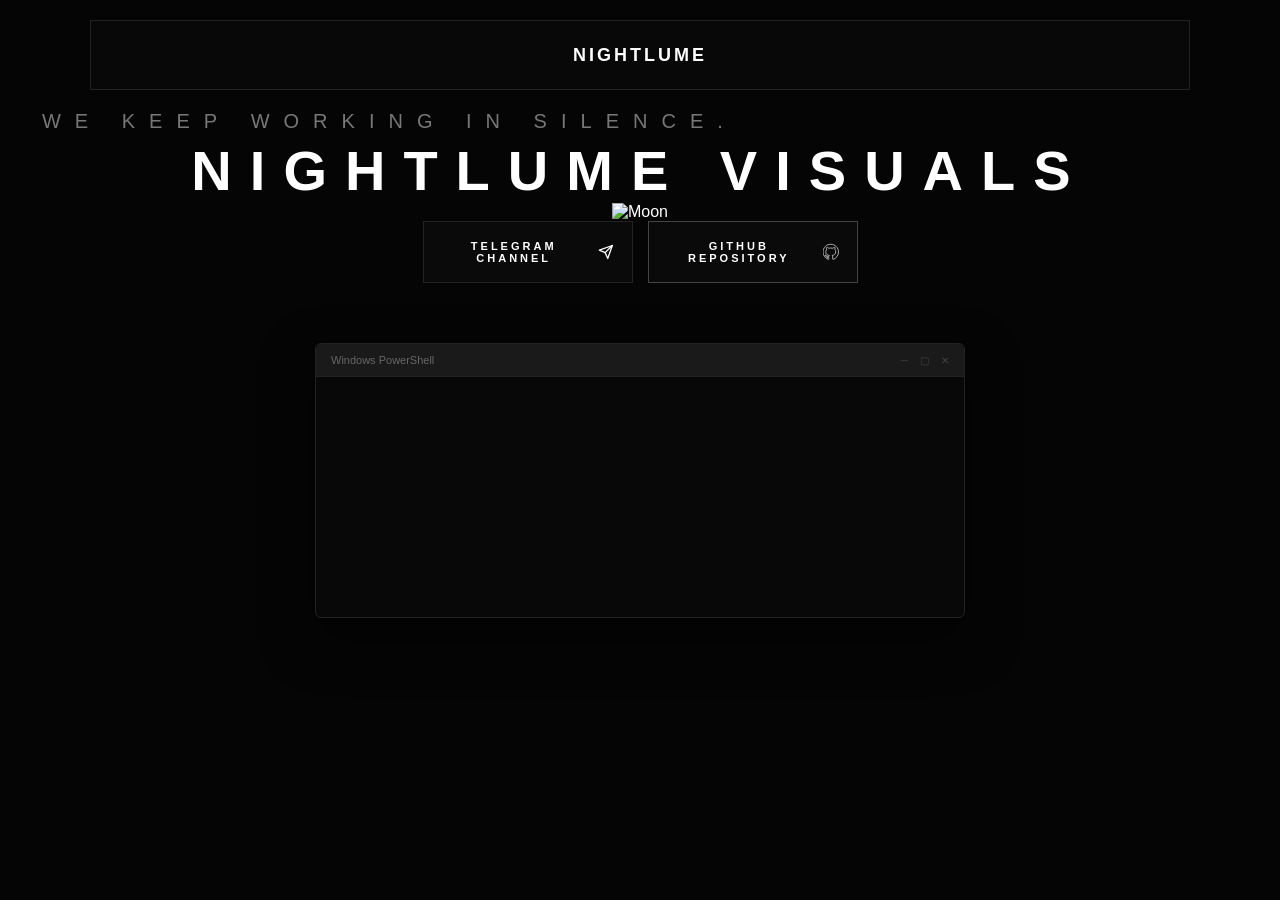
==== index.html @ bc5d5ba9 "Update Nightlume Visuals website" ====
<html lang="ru">

<head>
    <meta charset="UTF-8">
    <meta name="viewport" content="width=device-width, initial-scale=1.0">
    <title>Nightlume Visuals | Coming soon</title>
    <link rel="stylesheet" href="../CSS/style_base.css">
    <link rel="stylesheet" href="../CSS/style_index.css">
    <link rel="icon" type="image/png" href="favicon.ico">
</head>

<body>
    <div class="nav-container">
        <div class="logo neon-text" id="logo-neon">Nightlume</div>
    </div>

    <section class="hero">
        <div id="intro" class="intro-text">We keep working in silence. Releases July 2026.</div>
        <h1 id="title" class="main-title neon-text">Nightlume Visuals</h1>

        <div class="logo-placeholder">
            <img src="https://raw.githubusercontent.com/exyth1337/nightlume-ui/main/photo_2026-03-08_21-22-33.png"
                class="logo-layer moon-bg" alt="Moon">
        </div>

        <div class="btn-container">
            <a href="https://t.me/nightlumeproject" class="action-btn">
                Telegram Channel
                    <svg class="btn-icon" viewBox="0 0 24 24" fill="none"
        stroke="currentColor" stroke-width="2"
        stroke-linecap="round" stroke-linejoin="round">

        <path d="M22 2L11 13"></path>
        <polygon points="22 2 15 22 11 13 2 9 22 2"></polygon>
            </svg>
            </a>
            <a href="https://github.com/vdubdevil/nightlume-visuals" class="action-btn" style="border-color: #444;">
                Github Repository
                 <svg class="btn-icon" viewBox="0 0 24 24" fill="currentColor">
        <path d="M12 0C5.37 0 0 5.37 0 12
        c0 5.3 3.438 9.8 8.205 11.385
        .6.113.82-.258.82-.577
        0-.285-.01-1.04-.015-2.04
        -3.338.724-4.042-1.61-4.042-1.61
        -.546-1.387-1.333-1.757-1.333-1.757
        -1.087-.744.084-.729.084-.729
        1.205.084 1.838 1.236 1.838 1.236
        1.07 1.835 2.809 1.305 3.495.998
        .108-.776.417-1.305.76-1.605
        -2.665-.3-5.466-1.332-5.466-5.93
        0-1.31.465-2.38 1.235-3.22
        -.135-.303-.54-1.523.105-3.176
        0 0 1.005-.322 3.3 1.23
        .96-.267 1.98-.399 3-.405
        1.02.006 2.04.138 3 .405
        2.28-1.552 3.285-1.23 3.285-1.23
        .645 1.653.24 2.873.12 3.176
        .765.84 1.23 1.91 1.23 3.22
        0 4.61-2.805 5.625-5.475 5.92
        .42.36.81 1.096.81 2.22
        0 1.606-.015 2.896-.015 3.286
        0 .315.21.69.825.57
        C20.565 21.795 24 17.298 24 12
        24 5.37 18.627 0 12 0z"/>
    </svg>
            </a>
        </div>

        <div class="terminal-window">
            <div class="terminal-header">
                <div class="terminal-title">Windows PowerShell</div>
                <div class="terminal-controls"><span>─</span><span>▢</span><span>✕</span></div>
            </div>
            <div class="terminal-body" id="console"></div>
        </div>
    </section>
    <script>
    const releaseDate = new Date("2026-07-01T00:00:00").getTime();

    function updateCountdown() {
        const now = new Date().getTime();
        const diff = releaseDate - now;

        const el = document.getElementById("release-countdown");
        if (!el) return;

        if (diff <= 0) {
            el.textContent = "release window reached";
            return;
        }

        const days = Math.floor(diff / (1000 * 60 * 60 * 24));
        const hours = Math.floor((diff / (1000 * 60 * 60)) % 24);
        const minutes = Math.floor((diff / (1000 * 60)) % 60);
        const seconds = Math.floor((diff / 1000) % 60);

        el.textContent = `${days}d ${hours}h ${minutes}m ${seconds}s`;
    }

    updateCountdown();
    setInterval(updateCountdown, 1000);
</script>
    <script src="../script.js"></script>
    <div id="custom-confirm" class="modal-overlay">
        <div class="modal-content">
            <div class="modal-header">SYSTEM ACCESS</div>
            <p id="modal-text">Terminate active session?</p>
            <div class="modal-buttons">
                <button id="confirm-yes" class="modal-btn btn-danger">PROCEED</button>
                <button id="confirm-no" class="modal-btn">ABORT</button>
            </div>
        </div>
    </div>
</body>

</html>
---- CSS/style_base.css ----
/* ─── VARIABLES ───────────────────────────────────────────────────────────── */

:root {
    --bg: #050505;
    --accent: #ffffff;
    --border: #222;
    --text-dim: #777;
    --nav-height: 70px;
    --h-margin: 60px;
    --glow: rgba(255, 255, 255, 0.05);
}

/* ─── BASE ────────────────────────────────────────────────────────────────── */

*, *::before, *::after { box-sizing: border-box; }

body {
    background-color: var(--bg);
    color: #fff;
    font-family: 'Inter', 'Segoe UI', sans-serif;
    margin: 0;
    padding-top: calc(var(--nav-height) + 40px);
    display: flex;
    flex-direction: column;
    align-items: center;
    min-height: 100vh;
    overflow-x: hidden;
    animation: pageFadeIn 0.6s ease-out forwards;
}

svg { fill: currentColor; }

/* ─── ANIMATIONS ──────────────────────────────────────────────────────────── */

@keyframes neon-flow {
    0%, 100% { color: #555; text-shadow: none; }
    50%       { color: #fff; text-shadow: 0 0 10px #fff, 0 0 20px #fff; }
}

@keyframes arrow-move {
    0%, 100% { transform: translateX(0); }
    50%       { transform: translateX(5px); }
}

@keyframes pulse {
    0%, 100% { opacity: 0.5; }
    50%       { opacity: 1; }
}

@keyframes pulse-red {
    0%, 100% { opacity: 1; }
    50%       { opacity: 0.3; }
}

@keyframes fadeIn {
    from { opacity: 0; }
    to   { opacity: 1; }
}

@keyframes modalEntry {
    from { opacity: 0; transform: scale(0.9) translateY(10px); filter: brightness(2); }
    to   { opacity: 1; transform: scale(1) translateY(0);      filter: brightness(1); }
}

@keyframes revealLogo {
    0%   { opacity: 0; transform: scale(0.9) translateY(10px); filter: blur(10px) brightness(0); }
    50%  { opacity: 0.5; filter: blur(5px) brightness(1.2); }
    100% { opacity: 1; transform: scale(1) translateY(0); filter: blur(0) brightness(1); }
}

@keyframes breathe {
    0%, 100% { transform: scale(1);    filter: drop-shadow(0 0 10px rgba(255,255,255,0.2)); }
    50%       { transform: scale(1.05); filter: drop-shadow(0 0 25px rgba(255,255,255,0.5)); }
}

@keyframes pageFadeIn {
    from { opacity: 0; transform: translateY(8px); }
    to   { opacity: 1; transform: translateY(0); }
}

/* ─── UTILITY ─────────────────────────────────────────────────────────────── */

.neon-text span { display: inline-block; animation: neon-flow 2s infinite; }
.pulse-text      { animation: pulse 2s infinite; }
.char            { display: inline-block; opacity: 0; transition: 0.3s; }
.char.visible    { opacity: 1; }
.reveal          { opacity: 0; transform: translateY(20px); transition: 1s ease-out; }
.reveal.visible  { opacity: 1; transform: translateY(0); }
.highlight       { color: #999; font-weight: 600; border-bottom: 1px solid #222; transition: all 0.3s; }
.highlight:hover { color: #fff; border-bottom-color: #555; }

/* ─── NAVIGATION ──────────────────────────────────────────────────────────── */

.nav-container {
    position: fixed;
    top: 20px;
    width: calc(100% - 40px);
    max-width: 1100px;
    height: var(--nav-height);
    background: rgba(10, 10, 10, 0.7);
    backdrop-filter: blur(12px);
    -webkit-backdrop-filter: blur(12px);
    border: 1px solid var(--border);
    display: flex;
    justify-content: space-between;
    align-items: center;
    padding: 0 30px;
    z-index: 1000;
}

.logo { font-weight: 900; letter-spacing: 3px; font-size: 18px; text-transform: uppercase; }
.nav-right { display: flex; align-items: center; gap: 25px; }

.nav-link {
    color: var(--text-dim);
    text-decoration: none;
    font-size: 11px;
    text-transform: uppercase;
    letter-spacing: 1.5px;
    position: relative;
    padding: 5px 0;
    transition: 0.3s;
}

.nav-link::after {
    content: '';
    position: absolute;
    bottom: 0; left: 0;
    width: 0; height: 1px;
    background: #fff;
    transition: 0.3s;
}

.nav-link:hover,
.nav-link.active { color: #fff; }

.nav-link:hover::after,
.nav-link.active::after { width: 100%; }

/* ─── BUTTONS ─────────────────────────────────────────────────────────────── */

.btn-reg {
    background: #fff;
    color: #000;
    padding: 8px 16px;
    font-weight: 700;
    font-size: 10px;
    text-transform: uppercase;
    border: none;
    cursor: pointer;
    display: flex;
    align-items: center;
    gap: 8px;
    text-decoration: none;
    transition: 0.3s;
}

.btn-reg:hover { background: #ccc; }

.btn-container { display: flex; gap: 15px; justify-content: center; margin-bottom: 60px; }

.action-btn {
    width: 210px;
    padding: 18px;
    background: #0a0a0a;
    border: 1px solid var(--border);
    color: #fff;
    text-transform: uppercase;
    letter-spacing: 3px;
    font-size: 11px;
    font-weight: 600;
    display: flex;
    align-items: center;
    justify-content: center;
    gap: 12px;
    cursor: pointer;
    transition: 0.3s;
    text-decoration: none;
    position: relative;
}

.action-btn:hover { border-color: #666; background: #111; box-shadow: 0 0 20px rgba(255,255,255,0.1); }
.action-btn:hover .btn-icon-arrow { animation: arrow-move 0.6s infinite; }
.btn-icon { width: 18px; height: 18px; stroke: currentColor; fill: none; }

/* ─── HERO ────────────────────────────────────────────────────────────────── */

.hero { text-align: center; width: 100%; margin-bottom: 100px; }

.intro-text {
    font-size: 20px;
    letter-spacing: 14px;
    text-transform: uppercase;
    color: var(--text-dim);
    margin-bottom: 5px;
}

.main-title {
    font-size: 56px;
    font-weight: 800;
    letter-spacing: 18px;
    text-transform: uppercase;
    margin: 0;
    opacity: 0;
    transform: translateY(20px);
    transition: 1.2s all ease 0.8s;
    display: flex;
    justify-content: center;
}

.main-title.visible { opacity: 1; transform: translateY(0); }

/* ─── SECTION WRAPPER ─────────────────────────────────────────────────────── */

.section-wrapper { max-width: 1100px; width: 90%; margin-bottom: 100px; }

.section-header {
    font-size: 18px;
    letter-spacing: 4px;
    text-transform: uppercase;
    margin-bottom: 30px;
    color: #fff;
    text-align: left;
    border-left: 2px solid #fff;
    padding-left: 15px;
}

/* ─── FEATURE CARDS & BENTO GRID ─────────────────────────────────────────── */

.features-section {
    display: grid;
    grid-template-columns: repeat(3, 1fr);
    grid-auto-rows: minmax(180px, auto);
    gap: 20px;
}

.feature-card {
    background: #0a0a0a;
    border: 1px solid var(--border);
    padding: 25px;
    position: relative;
    overflow: hidden;
    transition: 0.4s cubic-bezier(0.4, 0, 0.2, 1);
}

.feature-card:hover { border-color: #555; background: #0f0f0f; transform: translateY(-5px); }
.feature-large  { grid-column: span 2; grid-row: span 2; }
.feature-center { grid-column: 2; }

.feature-card h3 { font-size: 14px; text-transform: uppercase; letter-spacing: 2px; margin: 0 0 10px 0; color: #fff; }
.feature-card p  { font-size: 12px; color: var(--text-dim); line-height: 1.6; margin: 0; }

.badge {
    position: absolute;
    top: 20px; right: 20px;
    font-size: 9px;
    padding: 3px 8px;
    border: 1px solid #333;
    color: #555;
    text-transform: uppercase;
}

.ui-preview {
    width: 100%; height: 160px;
    margin-top: 20px;
    background: linear-gradient(45deg, #050505, #111);
    border: 1px solid #1a1a1a;
    display: flex;
    align-items: center;
    justify-content: center;
    color: #222;
    font-size: 10px;
    text-transform: uppercase;
}

.status-dot {
    display: inline-block;
    width: 6px; height: 6px;
    background: #00ff88;
    border-radius: 50%;
    margin-right: 8px;
    box-shadow: 0 0 10px #00ff88;
}

.distro-tag {
    font-size: 9px;
    padding: 3px 7px;
    border: 1px solid #333;
    margin-right: 5px;
    color: #666;
    text-transform: uppercase;
}

/* ─── STATS GRID ──────────────────────────────────────────────────────────── */

.stats-grid { display: grid; grid-template-columns: repeat(4, 1fr); gap: 20px; }

.stat-card {
    background: #0a0a0a;
    border: 1px solid var(--border);
    padding: 30px 25px;
    display: flex;
    flex-direction: column;
}

.stat-value { font-size: 36px; font-weight: 900; letter-spacing: 2px; }
.stat-label { font-size: 10px; color: var(--text-dim); text-transform: uppercase; letter-spacing: 2px; margin-top: 8px; }

/* ─── TERMINAL ────────────────────────────────────────────────────────────── */

.terminal-window {
    width: 90%; max-width: 650px;
    background: #080808;
    border: 1px solid var(--border);
    border-radius: 6px;
    overflow: hidden;
    margin: 0 auto;
    box-shadow: 0 20px 50px rgba(0,0,0,0.5);
}

.terminal-header {
    background: #1a1a1a;
    padding: 10px 15px;
    display: flex;
    justify-content: space-between;
    align-items: center;
    border-bottom: 1px solid #222;
}

.terminal-title    { font-size: 11px; color: #666; font-family: sans-serif; }
.terminal-controls { display: flex; gap: 12px; color: #444; font-size: 10px; }

.terminal-body {
    padding: 20px;
    font-family: 'Consolas', 'Courier New', monospace;
    font-size: 11px;
    color: #555;
    text-align: left;
    min-height: 240px;
    white-space: pre;
    line-height: 1.2;
    overflow-x: auto;
}

.cmd        { color: #eee; }
.success    { color: #00ff88; }
.ascii-logo { color: #fff; font-weight: bold; margin-bottom: 15px; }

/* ─── DEV TEAM ────────────────────────────────────────────────────────────── */

.dev-grid { display: grid; grid-template-columns: repeat(3, 1fr); gap: 20px; }

.dev-card {
    background: #0a0a0a;
    border: 1px solid #1a1a1a;
    padding: 30px;
    text-align: center;
    transition: 0.3s;
    position: relative;
}

.dev-avatar {
    width: 70px; height: 70px;
    background: #111;
    border: 1px solid #333;
    border-radius: 50%;
    margin: 0 auto 20px;
    display: flex;
    align-items: center;
    justify-content: center;
    font-weight: 900;
    color: #444;
}

.main-dev .dev-avatar { border-color: #fff; color: #fff; }
.dev-info h4 { margin: 0; font-size: 14px; text-transform: uppercase; letter-spacing: 1px; }
.dev-info p  { font-size: 11px; color: #555; margin-top: 5px; }

.dev-socials { display: flex; justify-content: center; gap: 15px; margin-top: 15px; }
.dev-socials a { color: #444; transition: 0.3s; }
.dev-socials a:hover { color: #fff; transform: translateY(-2px); }

/* ─── SLIDER ──────────────────────────────────────────────────────────────── */

.design-slider {
    display: flex;
    overflow-x: auto;
    scroll-snap-type: x mandatory;
    scroll-behavior: smooth;
    gap: 20px;
    margin-top: 10px;
    scrollbar-width: none;
}

.design-slider::-webkit-scrollbar { display: none; }
.design-slide { min-width: 100%; scroll-snap-align: start; }
.slider-nav { margin-top: 15px; display: flex; gap: 8px; }

.nav-rect {
    width: 20px; height: 4px;
    background: #222;
    border: 1px solid #333;
    transition: all 0.3s ease;
    text-decoration: none;
}

.nav-rect:hover  { background: #444; }
.nav-rect:focus,
.nav-rect:active { background: #fff; border-color: #fff; box-shadow: 0 0 10px rgba(255,255,255,0.5); }

/* ─── VIDEO ───────────────────────────────────────────────────────────────── */

.video-container {
    position: relative;
    width: 100%;
    aspect-ratio: 16 / 9;
    background: #000;
    border: 1px solid #222;
    border-radius: 4px;
    overflow: hidden;
    margin-bottom: 50px;
}

.video-container iframe { width: 100%; height: 100%; filter: grayscale(0.2) contrast(1.1); }

.video-overlay {
    position: absolute;
    top: 20px; left: 20px;
    z-index: 10;
    display: flex;
    align-items: center;
    gap: 10px;
    color: #fff;
    font-family: monospace;
    font-size: 12px;
    pointer-events: none;
}

.rec-dot {
    width: 8px; height: 8px;
    background: #ff4444;
    border-radius: 50%;
    animation: pulse-red 1s infinite;
}

/* ─── ROADMAP ─────────────────────────────────────────────────────────────── */

.roadmap-list { list-style: none; padding: 0; margin-top: 15px; }

.roadmap-list li {
    display: flex;
    justify-content: space-between;
    align-items: center;
    font-size: 11px;
    padding: 10px 0;
    border-bottom: 1px solid #111;
    color: var(--text-dim);
    transition: transform 0.4s cubic-bezier(0.4, 0, 0.2, 1), color 0.3s ease;
    will-change: transform;
}

.roadmap-list li:hover { color: #fff; transform: translateX(8px); }

.dot       { width: 6px; height: 6px; background: #222; border-radius: 50%; }
.dot.done  { background: #fff; box-shadow: 0 0 10px #fff; }
.dot.pulse { background: var(--accent); box-shadow: 0 0 10px var(--accent); animation: pulse 1.5s infinite; }

/* ─── BRAND BLOCK ─────────────────────────────────────────────────────────── */

.brand-reveal-content { display: flex; align-items: center; gap: 30px; margin-top: 10px; }

.big-n-logo {
    font-size: 72px;
    font-weight: 900;
    font-family: monospace;
    border: 1px solid #333;
    padding: 0 25px;
    background: linear-gradient(180deg, #fff 0%, #333 100%);
    -webkit-background-clip: text;
    -webkit-text-fill-color: transparent;
}

/* ─── CONTACTS SPECIFICS ──────────────────────────────────────────────────── */

.contact-green-link { color: #00ff88 !important; }
.contact-green-link::after { background: #00ff88 !important; }
.features-section .nav-link:hover::after { background: #00ff88; }

/* ─── MODAL ───────────────────────────────────────────────────────────────── */

.modal-overlay {
    display: none;
    position: fixed;
    top: 0; left: 0;
    width: 100vw; height: 100vh;
    background: rgba(0, 0, 0, 0.85);
    backdrop-filter: blur(8px);
    z-index: 9999;
    align-items: center;
    justify-content: center;
    animation: fadeIn 0.3s ease-out forwards;
    margin: auto;
}

.modal-content {
    background: #0a0a0a;
    border: 1px solid #222;
    padding: 30px;
    width: 350px;
    text-align: center;
    box-shadow: 0 0 30px rgba(0,0,0,0.5), 0 0 20px rgba(255,255,255,0.05);
    animation: modalEntry 0.4s cubic-bezier(0.2, 0.8, 0.2, 1) forwards;
}

.no-scroll {
    overflow: hidden;
}

.modal-header  { font-size: 10px; letter-spacing: 4px; color: #444; margin-bottom: 20px; }
#modal-text    { font-size: 14px; margin-bottom: 30px; text-transform: uppercase; letter-spacing: 1px; }
.modal-buttons { display: flex; gap: 15px; margin-top: 30px; }

.modal-btn {
    flex: 1;
    padding: 12px;
    background: transparent;
    border: 1px solid #222;
    color: #fff;
    font-size: 10px;
    letter-spacing: 2px;
    cursor: pointer;
    transition: 0.3s;
}

.modal-btn:hover  { background: #fff; color: #000; }
.btn-danger:hover { background: #ff3333; border-color: #ff3333; color: #fff; }

/* ─── FOOTER ──────────────────────────────────────────────────────────────── */

footer { width: 100%; background: #080808; border-top: 1px solid #111; padding: 80px 0 40px; margin-top: 100px; }

.footer-content {
    max-width: 1100px;
    width: 90%;
    margin: 0 auto;
    display: grid;
    grid-template-columns: 2fr 1fr 1fr 1fr;
    gap: 40px;
}

.footer-brand .logo { margin-bottom: 20px; display: block; }
.footer-brand p     { font-size: 12px; color: #444; line-height: 1.8; max-width: 250px; }
.footer-column h4   { font-size: 12px; text-transform: uppercase; letter-spacing: 2px; margin-bottom: 25px; color: #fff; }

.footer-list    { list-style: none; padding: 0; margin: 0; }
.footer-list li { margin-bottom: 12px; }

.footer-list a {
    color: #555;
    text-decoration: none;
    font-size: 11px;
    text-transform: uppercase;
    display: inline-block;
    transition: 0.3s;
}

.footer-list a::before   { content: '-'; margin-right: 8px; color: #222; transition: 0.3s; }
.footer-list a:hover     { color: #fff; transform: translateX(8px); }
.footer-list a:hover::before { color: #fff; }

.footer-bottom {
    max-width: 1100px;
    width: 90%;
    margin: 60px auto 0;
    padding-top: 30px;
    border-top: 1px solid #111;
    display: flex;
    justify-content: space-between;
    font-size: 10px;
    color: #333;
    text-transform: uppercase;
    letter-spacing: 1px;
}

.sys-footer {
    max-width: 1100px;
    width: 90%;
    margin: 20px auto;
    font-size: 10px;
    color: #333;
    text-align: center;
    letter-spacing: 2px;
    text-transform: uppercase;
}

.footer-note {
    margin-top: 100px;
    padding-top: 40px;
    border-top: 1px solid #111;
    font-size: 10px;
    color: #222;
    text-align: center;
    letter-spacing: 2px;
    opacity: 0.5;
}
---- CSS/style_index.css ----
/* ─── HERO ────────────────────────────────────────────────────────────────── */

.moon-bg {
    opacity: 0;
    transform: scale(0.9) translateY(10px);
    filter: blur(10px) brightness(0);
    animation:
        revealLogo 1.5s cubic-bezier(0.22, 1, 0.36, 1) 0.5s forwards,
        breathe 4s ease-in-out 2s infinite;
}
/* ─── SECTION WRAPPER & BENTO GRID ───────────────────────────────────────── */

.section-wrapper { max-width: 1100px; width: 90%; margin-bottom: 100px; }

.section-header {
    font-size: 18px;
    letter-spacing: 4px;
    text-transform: uppercase;
    margin-bottom: 30px;
    color: #fff;
    text-align: left;
    border-left: 2px solid #fff;
    padding-left: 15px;
}

.features-section {
    display: grid;
    grid-template-columns: repeat(3, 1fr);
    grid-auto-rows: 200px;
    gap: 20px;
}

.feature-card {
    background: #0a0a0a;
    border: 1px solid var(--border);
    padding: 25px;
    position: relative;
    overflow: hidden;
    transition: 0.4s cubic-bezier(0.4, 0, 0.2, 1);
}

.feature-card:hover { border-color: #555; background: #0f0f0f; transform: translateY(-5px); }
.feature-large { grid-column: span 2; grid-row: span 2; }

.feature-card h3 {
    font-size: 14px;
    text-transform: uppercase;
    letter-spacing: 2px;
    margin: 0 0 10px 0;
    color: #fff;
}

.feature-card p { font-size: 12px; color: var(--text-dim); line-height: 1.6; margin: 0; }

.badge {
    position: absolute;
    top: 20px; right: 20px;
    font-size: 9px;
    padding: 3px 8px;
    border: 1px solid #333;
    color: #555;
    text-transform: uppercase;
}

.ui-preview {
    width: 100%;
    height: 160px;
    margin-top: 20px;
    background: linear-gradient(45deg, #050505, #111);
    border: 1px solid #1a1a1a;
    display: flex;
    align-items: center;
    justify-content: center;
    color: #222;
    font-size: 10px;
    text-transform: uppercase;
}

.status-dot {
    display: inline-block;
    width: 6px; height: 6px;
    background: #00ff88;
    border-radius: 50%;
    margin-right: 8px;
    box-shadow: 0 0 10px #00ff88;
}

.distro-tag {
    font-size: 9px;
    padding: 3px 7px;
    border: 1px solid #333;
    margin-right: 5px;
    color: #666;
    text-transform: uppercase;
}

/* ─── STATS ───────────────────────────────────────────────────────────────── */

.stats-grid { display: grid; grid-template-columns: repeat(4, 1fr); gap: 20px; }

.stat-card {
    background: #0a0a0a;
    border: 1px solid var(--border);
    padding: 30px 25px;
    display: flex;
    flex-direction: column;
}

.stat-value { font-size: 36px; font-weight: 900; letter-spacing: 2px; }
.stat-label { font-size: 10px; color: var(--text-dim); text-transform: uppercase; letter-spacing: 2px; margin-top: 8px; }

/* ─── TERMINAL ────────────────────────────────────────────────────────────── */

.terminal-window {
    width: 90%;
    max-width: 650px;
    background: #080808;
    border: 1px solid var(--border);
    border-radius: 6px;
    overflow: hidden;
    margin: 0 auto;
    box-shadow: 0 20px 50px rgba(0,0,0,0.5);
}

.terminal-header {
    background: #1a1a1a;
    padding: 10px 15px;
    display: flex;
    justify-content: space-between;
    align-items: center;
    border-bottom: 1px solid #222;
}

.terminal-title   { font-size: 11px; color: #666; font-family: sans-serif; }
.terminal-controls { display: flex; gap: 12px; color: #444; font-size: 10px; }

.terminal-body {
    padding: 20px;
    font-family: 'Consolas', 'Courier New', monospace;
    font-size: 11px;
    color: #555;
    text-align: left;
    min-height: 240px;
    white-space: pre;
    line-height: 1.2;
    overflow-x: auto;
}

.cmd         { color: #eee; }
.success     { color: #00ff88; }
.ascii-logo  { color: #fff; font-weight: bold; margin-bottom: 15px; }

/* ─── DEV TEAM ────────────────────────────────────────────────────────────── */

.dev-grid { display: grid; grid-template-columns: repeat(3, 1fr); gap: 20px; }

.dev-card {
    background: #0a0a0a;
    border: 1px solid #1a1a1a;
    padding: 30px;
    text-align: center;
    transition: 0.3s;
    position: relative;
}

.dev-avatar {
    width: 70px; height: 70px;
    background: #111;
    border: 1px solid #333;
    border-radius: 50%;
    margin: 0 auto 20px;
    display: flex;
    align-items: center;
    justify-content: center;
    font-weight: 900;
    color: #444;
    object-fit: cover; 
}

.dev-avatar img {
    width: 100%; height: 100%;
    border-radius: 50%;
    display: flex;
    object-fit: cover; 
}

.main-dev .dev-avatar { border-color: #fff; color: #fff; }

.dev-info h4 { margin: 0; font-size: 14px; text-transform: uppercase; letter-spacing: 1px; }
.dev-info p  { font-size: 11px; color: #555; margin-top: 5px; }

.dev-socials { display: flex; justify-content: center; gap: 15px; margin-top: 15px; }
.dev-socials a { color: #444; transition: 0.3s; }
.dev-socials a:hover { color: #fff; transform: translateY(-2px); }

/* ─── FOOTER ──────────────────────────────────────────────────────────────── */

footer {
    width: 100%;
    background: #080808;
    border-top: 1px solid #111;
    padding: 80px 0 40px;
    margin-top: 100px;
}

.footer-content {
    max-width: 1100px;
    width: 90%;
    margin: 0 auto;
    display: grid;
    grid-template-columns: 2fr 1fr 1fr 1fr;
    gap: 40px;
}

.footer-brand .logo { margin-bottom: 20px; display: block; }
.footer-brand p { font-size: 12px; color: #444; line-height: 1.8; max-width: 250px; }

.footer-column h4 {
    font-size: 12px;
    text-transform: uppercase;
    letter-spacing: 2px;
    margin-bottom: 25px;
    color: #fff;
}

.footer-list { list-style: none; padding: 0; margin: 0; }
.footer-list li { margin-bottom: 12px; }

.footer-list a {
    color: #555;
    text-decoration: none;
    font-size: 11px;
    text-transform: uppercase;
    display: inline-block;
    transition: 0.3s;
}

.footer-list a::before { content: '-'; margin-right: 8px; color: #222; transition: 0.3s; }
.footer-list a:hover { color: #fff; transform: translateX(8px); }
.footer-list a:hover::before { color: #fff; }

.footer-bottom {
    max-width: 1100px;
    width: 90%;
    margin: 60px auto 0;
    padding-top: 30px;
    border-top: 1px solid #111;
    display: flex;
    justify-content: space-between;
    font-size: 10px;
    color: #333;
    text-transform: uppercase;
    letter-spacing: 1px;
}

@media (max-width: 768px) {
    body {
        overflow-x: hidden;
    }

    .nav-container {
        width: calc(100% - 24px);
        margin: 12px;
        padding: 14px 18px;
    }

    .hero {
        padding: 90px 16px 40px;
        min-height: auto;
    }

    .intro-text {
        font-size: 11px;
        letter-spacing: 5px;
        line-height: 1.7;
        text-align: center;
        margin-bottom: 18px;
    }

    .main-title {
        font-size: 34px;
        letter-spacing: 8px;
        line-height: 1.2;
        text-align: center;
    }

    .logo-placeholder {
        transform: scale(0.72);
        margin: -20px auto;
    }

    .btn-container {
        flex-direction: column;
        align-items: center;
        gap: 12px;
        margin-top: 10px;
    }

    .action-btn {
        width: 100%;
        max-width: 280px;
        justify-content: center;
        padding: 16px;
    }

    .terminal-window {
        width: 100%;
        max-width: 100%;
        margin-top: 30px;
    }

    .terminal-body {
        font-size: 10px;
        line-height: 1.4;
        overflow-x: auto;
        white-space: pre-wrap;
    }

    .ascii-logo {
        font-size: 8px;
        line-height: 1.1;
    }
}

@media (max-width: 480px) {
    .main-title {
        font-size: 26px;
        letter-spacing: 6px;
    }

    .intro-text {
        font-size: 10px;
        letter-spacing: 4px;
    }

    .logo-placeholder {
        transform: scale(0.58);
    }

    .terminal-body {
        font-size: 9px;
    }

    .action-btn {
        font-size: 10px;
        letter-spacing: 2px;
    }
}

.nav-container {
    justify-content: center;
}

.logo {
    margin: 0 auto;
}
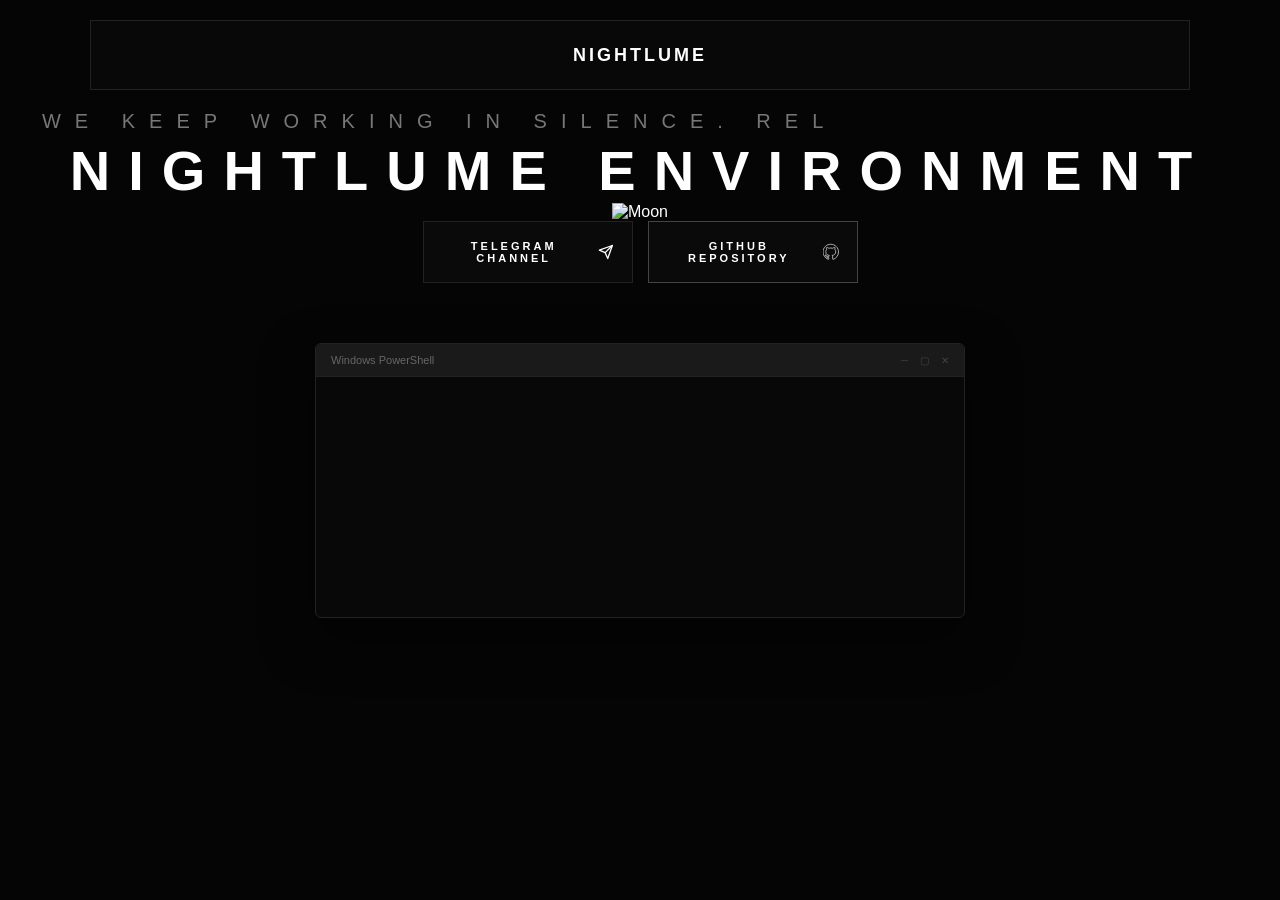
==== commit f6eb80c4: "Initial commit" ====
--- a/index.html
+++ b/index.html
@@ -3,7 +3,7 @@
 <head>
     <meta charset="UTF-8">
     <meta name="viewport" content="width=device-width, initial-scale=1.0">
-    <title>Nightlume Visuals | Coming soon</title>
+    <title>Nightlume | Coming soon</title>
     <link rel="stylesheet" href="../CSS/style_base.css">
     <link rel="stylesheet" href="../CSS/style_index.css">
     <link rel="icon" type="image/png" href="favicon.ico">
@@ -16,7 +16,7 @@
 
     <section class="hero">
         <div id="intro" class="intro-text">We keep working in silence. Releases July 2026.</div>
-        <h1 id="title" class="main-title neon-text">Nightlume Visuals</h1>
+        <h1 id="title" class="main-title neon-text">Nightlume Environment</h1>
 
         <div class="logo-placeholder">
             <img src="https://raw.githubusercontent.com/exyth1337/nightlume-ui/main/photo_2026-03-08_21-22-33.png"
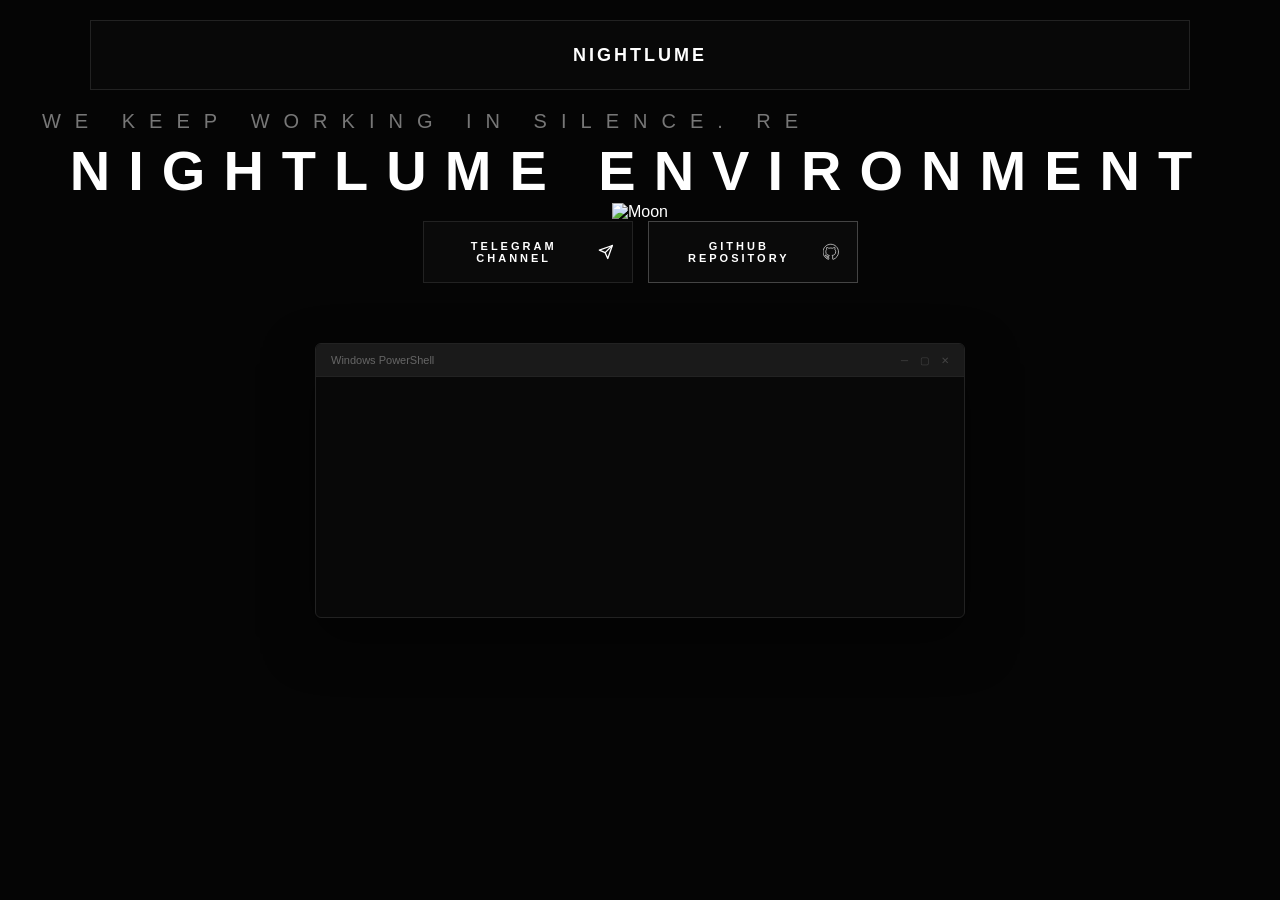
==== commit 535ebb7f: "Mobile optimisation" ====
--- a/index.html
+++ b/index.html
@@ -6,6 +6,7 @@
     <title>Nightlume | Coming soon</title>
     <link rel="stylesheet" href="../CSS/style_base.css">
     <link rel="stylesheet" href="../CSS/style_index.css">
+    <link rel="stylesheet" href="../CSS/mobile-optimization.css">
     <link rel="icon" type="image/png" href="favicon.ico">
 </head>
 
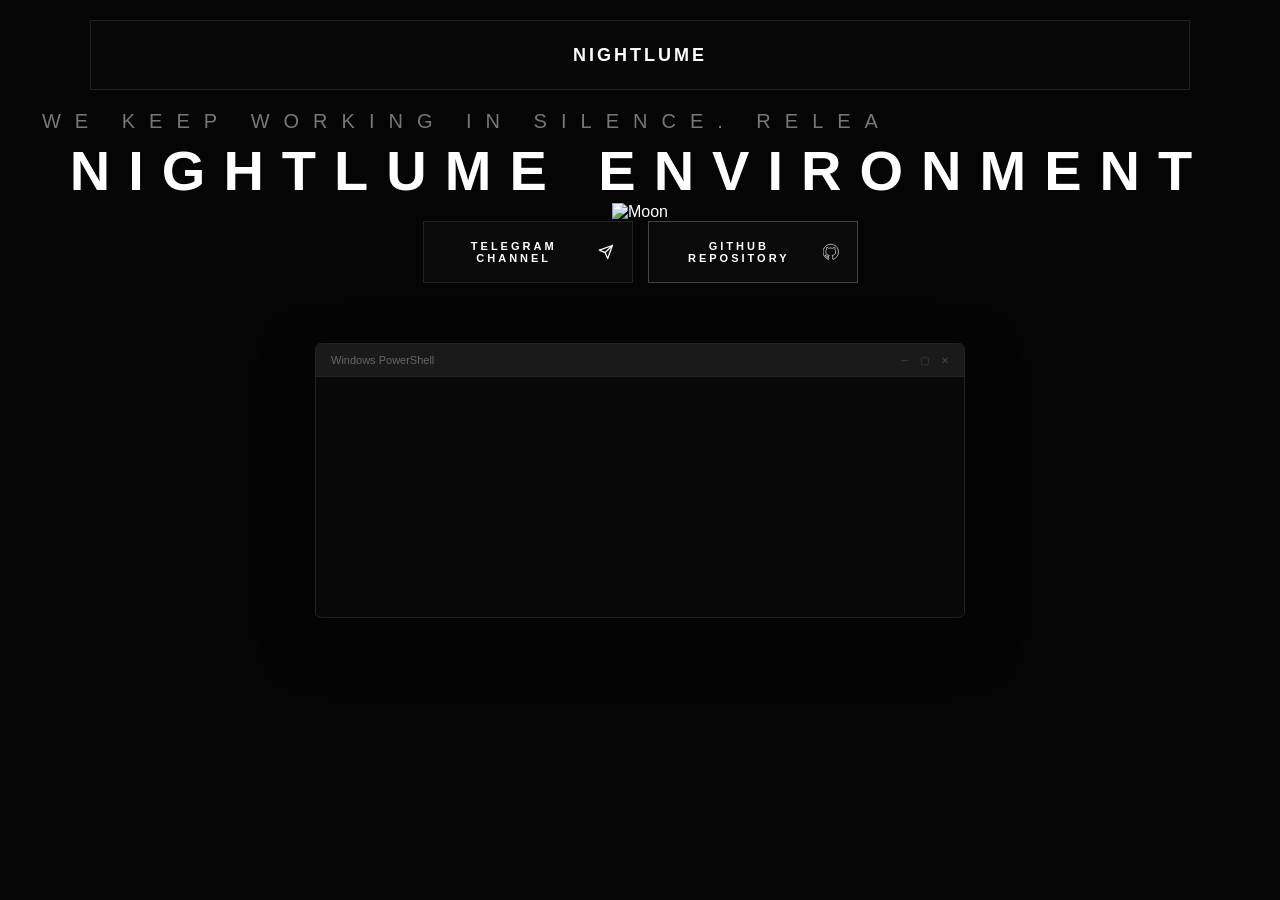
==== commit 598847ad: "Several bugs fix" ====
--- a/index.html
+++ b/index.html
@@ -6,7 +6,7 @@
     <title>Nightlume | Coming soon</title>
     <link rel="stylesheet" href="../CSS/style_base.css">
     <link rel="stylesheet" href="../CSS/style_index.css">
-    <link rel="stylesheet" href="../CSS/mobile-optimization.css">
+    <link rel="stylesheet" href="../CSS/mobile-optimizations.css">
     <link rel="icon" type="image/png" href="favicon.ico">
 </head>
 
--- a/CSS/mobile-optimizations.css
+++ b/CSS/mobile-optimizations.css
@@ -0,0 +1,317 @@
+/* ============================================================================
+   NIGHTLUME — MOBILE RESPONSIVE LAYER
+   Link this file LAST, after style_base.css and every page-specific
+   stylesheet, so its media queries win on cascade without needing !important.
+
+   Breakpoints used: 1024 (tablet) / 768 (large phone-landscape) /
+   600 (phone) / 480 (small phone) / 380 (very small phone)
+
+   Sections mirror the stylesheets you shared:
+   1. Global safeguards (all pages)
+   2. Base / Nav / Hero / Buttons (style_base.css)
+   3. Feature grid, stats, terminal, dev team (style_base / style_index)
+   4. Footer (currently NOT mobile-handled anywhere — fixed here)
+   5. Modal (signup/logout confirm — currently NOT mobile-handled — fixed here)
+   6. Legal / Policies page
+   7. Profile bento grid
+   8. Checkout / Purchase page
+   9. Auth page (login/signup)
+   10. About page (brand block, roadmap, slider, video)
+   11. Contacts page
+   ============================================================================ */
+
+
+/* ────────────────────────────────────────────────────────────────────────
+   1. GLOBAL SAFEGUARDS — apply on every page regardless of breakpoint
+   ──────────────────────────────────────────────────────────────────────── */
+
+img, svg, video, iframe { max-width: 100%; height: auto; }
+
+* { -webkit-tap-highlight-color: transparent; }
+
+html { -webkit-text-size-adjust: 100%; text-size-adjust: 100%; }
+
+body { overflow-x: hidden; }
+
+/* iOS Safari zooms the page in on any input with font-size < 16px.
+   This hits .field-group input, .terminal-input, .input-field across
+   the signup modal, profile settings, and auth pages. */
+@media (max-width: 768px) {
+  input, textarea, select { font-size: 16px !important; }
+}
+
+
+/* ────────────────────────────────────────────────────────────────────────
+   2. BASE / NAV / HERO / BUTTONS
+   ──────────────────────────────────────────────────────────────────────── */
+
+@media (max-width: 768px) {
+  body { padding-top: calc(var(--nav-height) + 24px); }
+
+  .nav-container {
+    width: calc(100% - 24px);
+    top: 12px;
+    padding: 0 16px;
+  }
+
+  .logo { font-size: 15px; letter-spacing: 2px; }
+
+  /* Nav links collapse — assumes a .nav-toggle / .nav-links-mobile pattern.
+     If you don't have a hamburger menu yet, this at minimum stops the
+     current links from overflowing the navbar. */
+  .nav-right { gap: 12px; }
+
+  .hero { padding: 90px 16px 40px; margin-bottom: 60px; }
+
+  .intro-text { font-size: 11px; letter-spacing: 5px; line-height: 1.7; margin-bottom: 16px; }
+
+  .main-title { font-size: 32px; letter-spacing: 6px; line-height: 1.25; }
+
+  .btn-container { flex-direction: column; align-items: center; gap: 12px; margin-bottom: 40px; }
+
+  .action-btn { width: 100%; max-width: 320px; padding: 16px; letter-spacing: 2px; }
+
+  .section-wrapper { margin-bottom: 60px; }
+
+  .section-header { font-size: 15px; letter-spacing: 3px; margin-bottom: 20px; }
+}
+
+@media (max-width: 480px) {
+  .main-title { font-size: 24px; letter-spacing: 4px; }
+  .intro-text { font-size: 10px; letter-spacing: 3px; }
+  .action-btn { font-size: 10px; letter-spacing: 1.5px; padding: 14px; }
+  .btn-reg { padding: 10px 14px; font-size: 10px; }
+}
+
+
+/* ────────────────────────────────────────────────────────────────────────
+   3. FEATURE GRID / STATS / TERMINAL / DEV TEAM
+   ──────────────────────────────────────────────────────────────────────── */
+
+@media (max-width: 1024px) {
+  .features-section { grid-template-columns: repeat(2, 1fr); }
+  .feature-large { grid-column: span 2; grid-row: span 1; }
+  .stats-grid { grid-template-columns: repeat(2, 1fr); }
+  .dev-grid { grid-template-columns: repeat(2, 1fr); }
+}
+
+@media (max-width: 700px) {
+  .features-section { grid-template-columns: 1fr; grid-auto-rows: auto; gap: 14px; }
+  .feature-large { grid-column: span 1; }
+  .feature-card { padding: 20px; }
+  .ui-preview { height: 120px; }
+
+  .stats-grid { grid-template-columns: repeat(2, 1fr); gap: 14px; }
+  .stat-card { padding: 22px 18px; }
+  .stat-value { font-size: 28px; }
+
+  .dev-grid { grid-template-columns: 1fr; gap: 14px; }
+
+  .terminal-window { width: 100%; margin-top: 24px; }
+  .terminal-body { font-size: 10.5px; line-height: 1.5; padding: 16px; }
+  .ascii-logo { font-size: 7.5px; line-height: 1.05; overflow-x: auto; }
+}
+
+@media (max-width: 400px) {
+  .stats-grid { grid-template-columns: 1fr; }
+  .stat-value { font-size: 24px; }
+}
+
+
+/* ────────────────────────────────────────────────────────────────────────
+   4. FOOTER — not handled at all in the shared stylesheets; the 4-column
+   grid will overflow on any phone width without this.
+   ──────────────────────────────────────────────────────────────────────── */
+
+@media (max-width: 900px) {
+  .footer-content {
+    grid-template-columns: 1fr 1fr;
+    gap: 30px 20px;
+  }
+  .footer-brand { grid-column: span 2; }
+}
+
+@media (max-width: 560px) {
+  footer { padding: 50px 0 30px; }
+  .footer-content { grid-template-columns: 1fr; gap: 30px; text-align: left; }
+  .footer-brand { grid-column: span 1; }
+  .footer-brand p { max-width: 100%; }
+  .footer-bottom { flex-direction: column; gap: 10px; text-align: center; margin-top: 40px; }
+}
+
+
+/* ────────────────────────────────────────────────────────────────────────
+   5. MODAL (signup / logout-confirm) — .modal-content is a fixed 350px
+   box with 30px padding; on a 320–360px viewport it clips at the edges.
+   ──────────────────────────────────────────────────────────────────────── */
+
+@media (max-width: 480px) {
+  .modal-overlay,
+  .auth-overlay { padding: 16px; }
+
+  .modal-content,
+  .signup-modal,
+  .auth-card {
+    width: 100%;
+    max-width: 100%;
+    padding: 26px 22px;
+  }
+
+  .modal-buttons,
+  .modal-actions { flex-direction: column; }
+  .modal-buttons button,
+  .modal-actions button { width: 100%; }
+}
+
+
+/* ────────────────────────────────────────────────────────────────────────
+   6. LEGAL / POLICIES PAGE — no mobile rules existed for this page at all.
+   ──────────────────────────────────────────────────────────────────────── */
+
+@media (max-width: 768px) {
+  .legal-content { margin: 70px auto 100px; }
+
+  .legal-tabs {
+    flex-direction: column;
+    gap: 6px;
+    margin-bottom: 50px;
+  }
+  .tab-btn { padding: 14px; letter-spacing: 2px; font-size: 10px; }
+
+  .legal-section h1 { font-size: 30px; letter-spacing: 6px; }
+  .last-updated { margin-bottom: 60px; letter-spacing: 3px; }
+
+  .legal-section h2 { font-size: 15px; letter-spacing: 3px; margin-top: 40px; }
+
+  .legal-section p,
+  .legal-section li { font-size: 12.5px; text-align: left; }
+  .legal-section li { padding-left: 30px; }
+
+  .req-grid { grid-template-columns: 1fr; gap: 20px; margin: 40px 0; }
+  .req-card { padding: 26px; }
+}
+
+@media (max-width: 420px) {
+  .legal-section h1 { font-size: 22px; letter-spacing: 3px; }
+}
+
+
+/* ────────────────────────────────────────────────────────────────────────
+   7. PROFILE BENTO GRID — 900px breakpoint exists but nothing below it;
+   the 2-column layout still cramps badly under ~500px.
+   ──────────────────────────────────────────────────────────────────────── */
+
+@media (max-width: 900px) {
+  .profile-grid { width: 92%; gap: 14px; margin: 30px auto; }
+  .bento-item { padding: 22px; }
+  .val-main { font-size: 32px; }
+}
+
+@media (max-width: 560px) {
+  .profile-grid {
+    grid-template-columns: 1fr;
+    grid-template-areas:
+      "id"
+      "sub"
+      "security"
+      "session"
+      "integ"
+      "soft";
+  }
+  .val-main { font-size: 28px; }
+  .info-row { flex-wrap: wrap; gap: 4px; }
+}
+
+
+/* ────────────────────────────────────────────────────────────────────────
+   8. CHECKOUT / PURCHASE PAGE
+   ──────────────────────────────────────────────────────────────────────── */
+
+@media (max-width: 900px) {
+  .checkout-layout { grid-template-columns: 1fr; gap: 20px; }
+  .checkout-sidebar { order: -1; }
+  .plan-grid { grid-template-columns: repeat(3, 1fr); }
+}
+
+@media (max-width: 560px) {
+  .plan-grid { grid-template-columns: repeat(2, 1fr); gap: 8px; }
+  .plan-item { padding: 12px 5px; }
+  .p-price { font-size: 14px; }
+
+  .inv-total { font-size: 15px; }
+  .tech-specs { padding: 12px; }
+
+  /* This was hard-coded to 500px — badly overflows any phone. */
+  .btn-download { width: 100% !important; }
+}
+
+@media (max-width: 380px) {
+  .plan-grid { grid-template-columns: 1fr; }
+}
+
+
+/* ────────────────────────────────────────────────────────────────────────
+   9. AUTH PAGE (login / signup)
+   ──────────────────────────────────────────────────────────────────────── */
+
+@media (max-width: 600px) {
+  body.auth-page { padding-top: 90px; }
+
+  .auth-container { max-width: 100%; padding: 0 20px; }
+  .auth-container::before { display: none; }
+
+  .auth-card { padding: 30px 24px; }
+  .auth-card::after { width: 22px; height: 22px; }
+
+  .auth-header { margin-bottom: 26px; }
+  .auth-header h1 { font-size: 17px; letter-spacing: 3px; }
+
+  .submit-btn { height: 50px; font-size: 11px; }
+
+  .sys-info { position: static; display: block; margin-top: 18px; text-align: center; }
+}
+
+
+/* ────────────────────────────────────────────────────────────────────────
+   10. ABOUT PAGE — brand block, roadmap, slider, video
+   ──────────────────────────────────────────────────────────────────────── */
+
+@media (max-width: 700px) {
+  .moon-bg { transform: scale(0.75) translateY(10px); }
+
+  .brand-reveal-content {
+    flex-direction: column;
+    align-items: flex-start;
+    gap: 16px;
+  }
+
+  .big-n-logo {
+    font-size: 44px;
+    padding: 0 16px;
+    line-height: 1.4;
+  }
+
+  .roadmap-list li { font-size: 10.5px; padding: 8px 0; }
+
+  .video-container { margin-bottom: 34px; border-radius: 3px; }
+  .video-overlay { top: 12px; left: 12px; font-size: 10px; gap: 7px; }
+  .rec-dot { width: 6px; height: 6px; }
+
+  .nav-rect { width: 16px; }
+}
+
+@media (max-width: 420px) {
+  .big-n-logo { font-size: 32px; padding: 0 12px; }
+  .roadmap-list li { font-size: 10px; }
+}
+
+
+/* ────────────────────────────────────────────────────────────────────────
+   11. CONTACTS PAGE — purely color overrides in the original, no layout
+   issues at any width. `:hover` states are inert on touch by default,
+   so nothing breaks; this just gives touch feedback for the green link.
+   ──────────────────────────────────────────────────────────────────────── */
+
+@media (hover: none) {
+  .contact-green-link:active { opacity: 0.7; }
+}
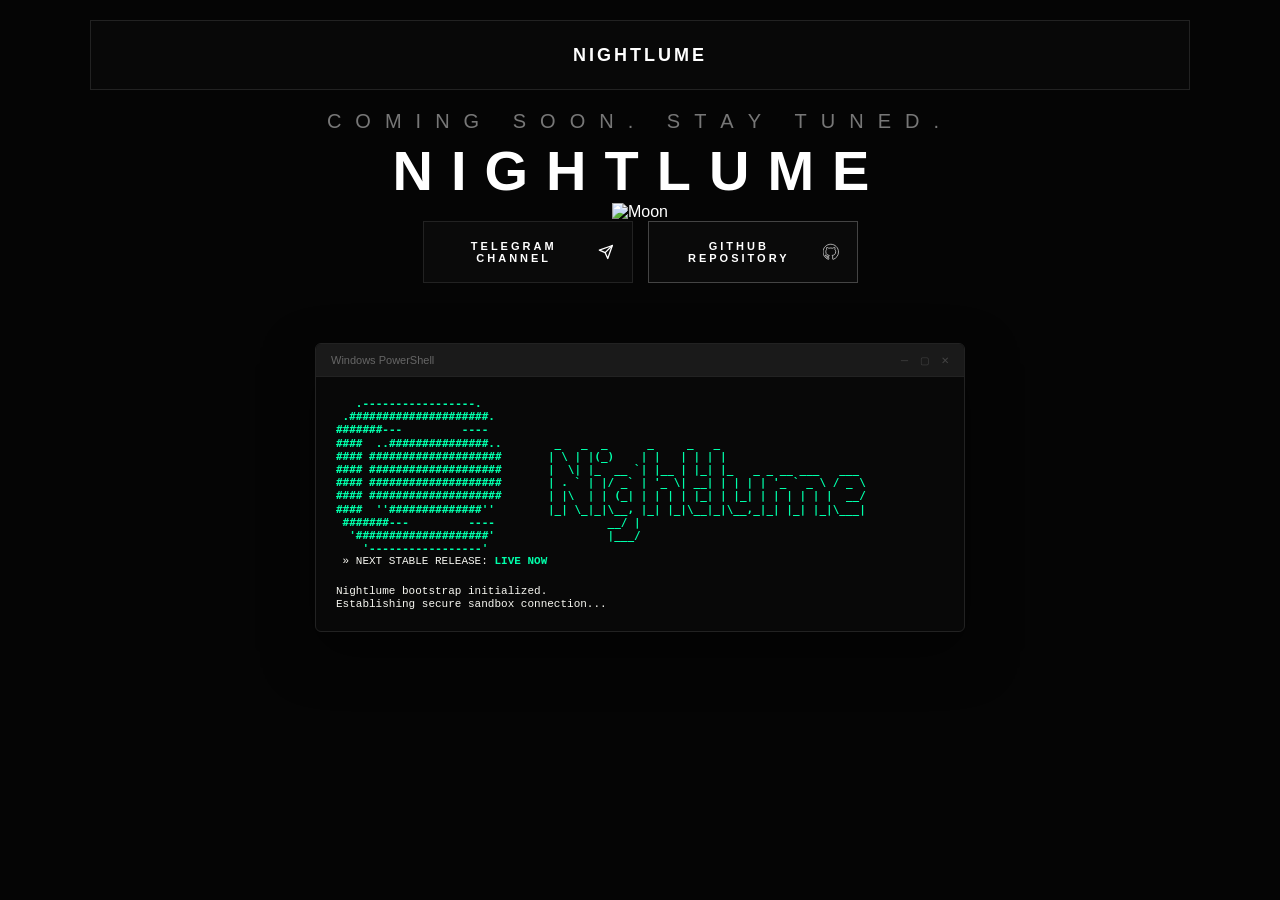
==== commit 992c3a1b: "Bug fixes" ====
--- a/index.html
+++ b/index.html
@@ -16,8 +16,8 @@
     </div>
 
     <section class="hero">
-        <div id="intro" class="intro-text">We keep working in silence. Releases July 2026.</div>
-        <h1 id="title" class="main-title neon-text">Nightlume Environment</h1>
+        <div id="intro" class="intro-text">Coming soon. Stay tuned.</div>
+        <h1 id="title" class="main-title neon-text">Nightlume</h1>
 
         <div class="logo-placeholder">
             <img src="https://raw.githubusercontent.com/exyth1337/nightlume-ui/main/photo_2026-03-08_21-22-33.png"
@@ -102,16 +102,7 @@
     setInterval(updateCountdown, 1000);
 </script>
     <script src="../script.js"></script>
-    <div id="custom-confirm" class="modal-overlay">
-        <div class="modal-content">
-            <div class="modal-header">SYSTEM ACCESS</div>
-            <p id="modal-text">Terminate active session?</p>
-            <div class="modal-buttons">
-                <button id="confirm-yes" class="modal-btn btn-danger">PROCEED</button>
-                <button id="confirm-no" class="modal-btn">ABORT</button>
-            </div>
-        </div>
-    </div>
+
 </body>
 
 </html>
--- a/CSS/style_index.css
+++ b/CSS/style_index.css
@@ -138,7 +138,7 @@
     padding: 20px;
     font-family: 'Consolas', 'Courier New', monospace;
     font-size: 11px;
-    color: #555;
+    color: #f8f8f2;
     text-align: left;
     min-height: 240px;
     white-space: pre;
